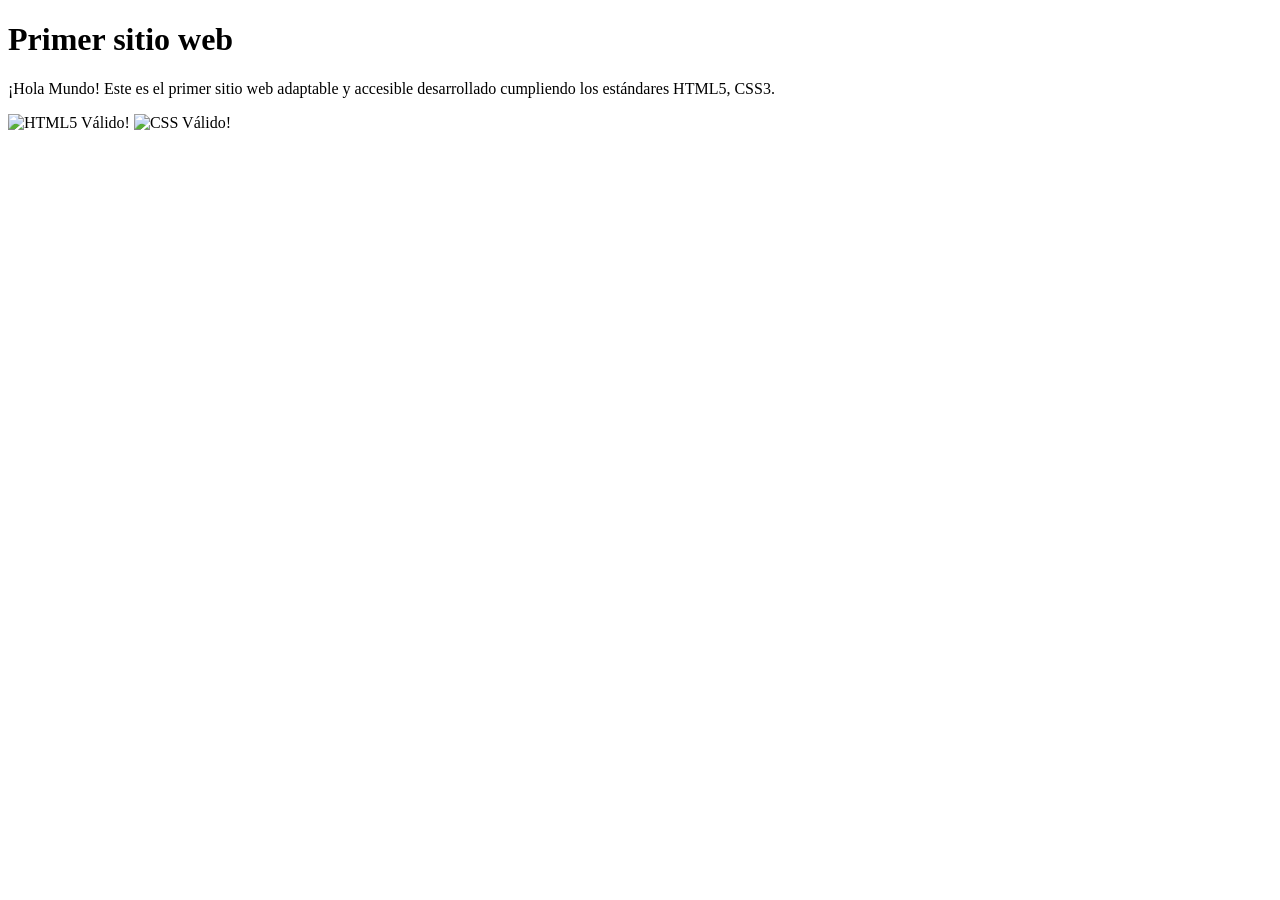
==== index.html @ 2fb74e48 "Add files via upload" ====
<!DOCTYPE HTML>

<html lang="es">
<head>
    <!-- Datos que describen el documento -->
    <meta charset="UTF-8" />
    <title>SEW.P0</title>
	<link rel="stylesheet" type="text/css" href="estilo.css" />
</head>

<body>
    <!-- Datos con el contenidos que aparece en el navegador -->
    <h1>Primer sitio web</h1>
    <p>¡Hola Mundo! Este es el primer sitio web adaptable y accesible desarrollado cumpliendo los estándares HTML5, CSS3. </p>

	<footer>
      <img src="images/HTML5.png" alt=" HTML5 Válido!" />
      <img src="images/CSS3.png"  alt="CSS Válido!"  />
	</footer>
</body>
</html>
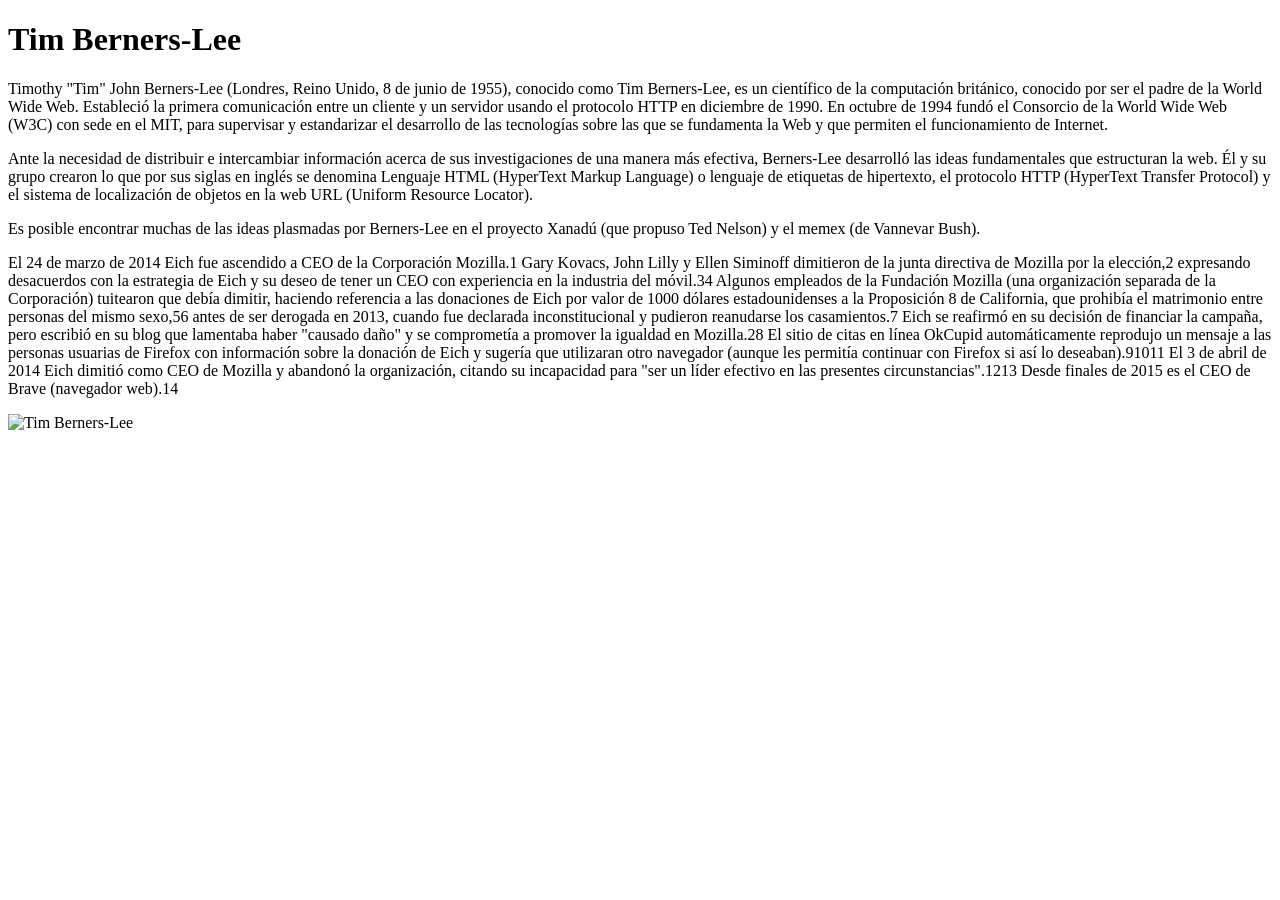
==== commit dddf8856: "Add files via upload" ====
--- a/index.html
+++ b/index.html
@@ -10,12 +10,48 @@
 
 <body>
     <!-- Datos con el contenidos que aparece en el navegador -->
-    <h1>Primer sitio web</h1>
-    <p>¡Hola Mundo! Este es el primer sitio web adaptable y accesible desarrollado cumpliendo los estándares HTML5, CSS3. </p>
+    <h1>Tim Berners-Lee</h1>
+    
+    
 
-	<footer>
-      <img src="images/HTML5.png" alt=" HTML5 Válido!" />
-      <img src="images/CSS3.png"  alt="CSS Válido!"  />
-	</footer>
+    <p>Timothy "Tim" John Berners-Lee (Londres, Reino Unido, 8 de junio de 1955), conocido como 
+        Tim Berners-Lee, es un científico de la computación británico, conocido por ser el padre 
+        de la World Wide Web. Estableció la primera comunicación entre un cliente y un servidor 
+        usando el protocolo HTTP en diciembre de 1990. En octubre de 1994 fundó el Consorcio de 
+        la World Wide Web (W3C) con sede en el MIT, para supervisar y estandarizar el desarrollo 
+        de las tecnologías sobre las que se fundamenta la Web y que permiten el funcionamiento de 
+        Internet.
+    </p>
+
+    <p>Ante la necesidad de distribuir e intercambiar información acerca de sus investigaciones 
+        de una manera más efectiva, Berners-Lee desarrolló las ideas fundamentales que estructuran
+         la web. Él y su grupo crearon lo que por sus siglas en inglés se denomina Lenguaje HTML
+         (HyperText Markup Language) o lenguaje de etiquetas de hipertexto, el protocolo HTTP 
+        (HyperText Transfer Protocol) y el sistema de localización de objetos en la web URL 
+        (Uniform Resource Locator).
+    </p>
+
+    <p> Es posible encontrar muchas de las ideas plasmadas por Berners-Lee en el proyecto Xanadú 
+        (que propuso Ted Nelson) y el memex (de Vannevar Bush).
+    </p>
+       
+    <p>
+        El 24 de marzo de 2014 Eich fue ascendido a CEO de la Corporación Mozilla.1​ Gary Kovacs, John Lilly y
+         Ellen Siminoff dimitieron de la junta directiva de Mozilla por la elección,2​ expresando desacuerdos 
+        con la estrategia de Eich y su deseo de tener un CEO con experiencia en la industria del móvil.3​4​ Algunos 
+        empleados de la Fundación Mozilla (una organización separada de la Corporación) tuitearon que debía dimitir,
+         haciendo referencia a las donaciones de Eich por valor de 1000 dólares estadounidenses a la Proposición 8 de California,
+         que prohibía el matrimonio entre personas del mismo sexo,5​6​ antes de ser derogada en 2013, cuando fue declarada inconstitucional y
+         pudieron reanudarse los casamientos.7​ Eich se reafirmó en su decisión de financiar la campaña, pero escribió en su blog que lamentaba haber "causado daño"
+         y se comprometía a promover la igualdad en Mozilla.2​8​ El sitio de citas en línea OkCupid automáticamente reprodujo un mensaje a las personas usuarias de Firefox 
+        con información sobre la donación de Eich y sugería que utilizaran otro navegador (aunque les permitía continuar con Firefox si así lo deseaban).9​10​11​ El 3 de abril
+         de 2014 Eich dimitió como CEO de Mozilla y abandonó la organización, citando su incapacidad para "ser un líder efectivo en las presentes circunstancias".12​13​ Desde 
+        finales de 2015 es el CEO de Brave (navegador web).14​
+    </p>
+
+    <footer>
+        <img src="multimedia/tim.jpg" alt="Tim Berners-Lee" width="300" height="300"/>
+    </footer>
+
 </body>
 </html>
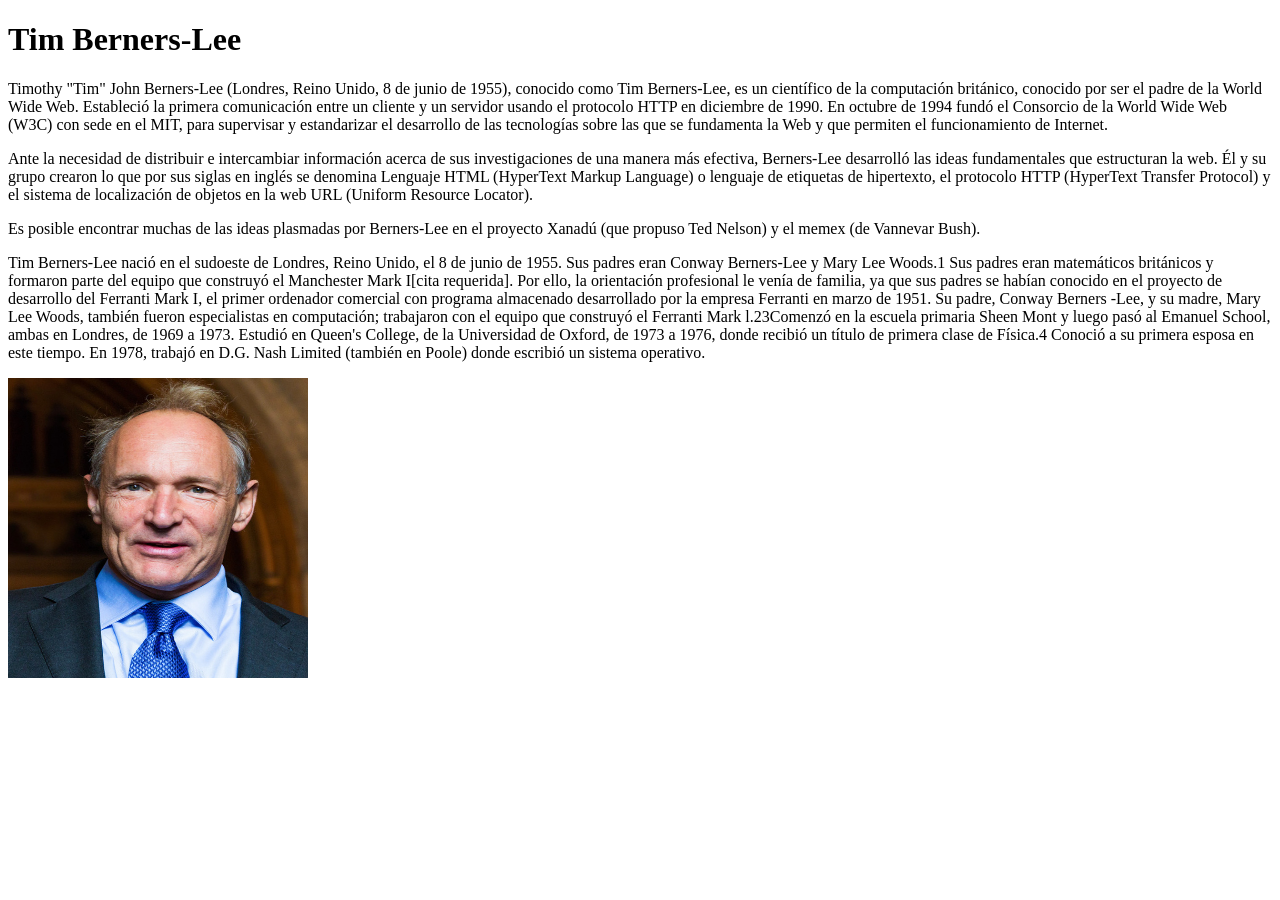
==== commit 49aefafb: "Add files via upload" ====
--- a/index.html
+++ b/index.html
@@ -36,17 +36,20 @@
     </p>
        
     <p>
-        El 24 de marzo de 2014 Eich fue ascendido a CEO de la Corporación Mozilla.1​ Gary Kovacs, John Lilly y
-         Ellen Siminoff dimitieron de la junta directiva de Mozilla por la elección,2​ expresando desacuerdos 
-        con la estrategia de Eich y su deseo de tener un CEO con experiencia en la industria del móvil.3​4​ Algunos 
-        empleados de la Fundación Mozilla (una organización separada de la Corporación) tuitearon que debía dimitir,
-         haciendo referencia a las donaciones de Eich por valor de 1000 dólares estadounidenses a la Proposición 8 de California,
-         que prohibía el matrimonio entre personas del mismo sexo,5​6​ antes de ser derogada en 2013, cuando fue declarada inconstitucional y
-         pudieron reanudarse los casamientos.7​ Eich se reafirmó en su decisión de financiar la campaña, pero escribió en su blog que lamentaba haber "causado daño"
-         y se comprometía a promover la igualdad en Mozilla.2​8​ El sitio de citas en línea OkCupid automáticamente reprodujo un mensaje a las personas usuarias de Firefox 
-        con información sobre la donación de Eich y sugería que utilizaran otro navegador (aunque les permitía continuar con Firefox si así lo deseaban).9​10​11​ El 3 de abril
-         de 2014 Eich dimitió como CEO de Mozilla y abandonó la organización, citando su incapacidad para "ser un líder efectivo en las presentes circunstancias".12​13​ Desde 
-        finales de 2015 es el CEO de Brave (navegador web).14​
+        Tim Berners-Lee nació en el sudoeste de Londres, Reino Unido, el 8 de junio de 1955. Sus
+        padres eran Conway Berners-Lee y Mary Lee Woods.1​ Sus padres eran matemáticos británicos
+        y formaron parte del equipo que construyó el Manchester Mark I[cita requerida]. Por ello,
+        la orientación profesional le venía de familia, ya que sus padres se habían conocido en 
+        el proyecto de desarrollo del Ferranti Mark I, el primer ordenador comercial con programa 
+        almacenado desarrollado por la empresa Ferranti en marzo de 1951. Su padre, Conway Berners
+        -Lee, y su madre, Mary Lee Woods, también fueron especialistas en computación; trabajaron
+        con el equipo que construyó el Ferranti Mark l.2​3​
+
+        Comenzó en la escuela primaria Sheen Mont y luego pasó al Emanuel School, ambas en Londres,
+        de 1969 a 1973. Estudió en Queen's College, de la Universidad de Oxford, de 1973 a 1976, 
+        donde recibió un título de primera clase de Física.4​ Conoció a su primera esposa en este 
+        tiempo. En 1978, trabajó en D.G. Nash Limited (también en Poole) donde escribió un sistema
+        operativo.
     </p>
 
     <footer>
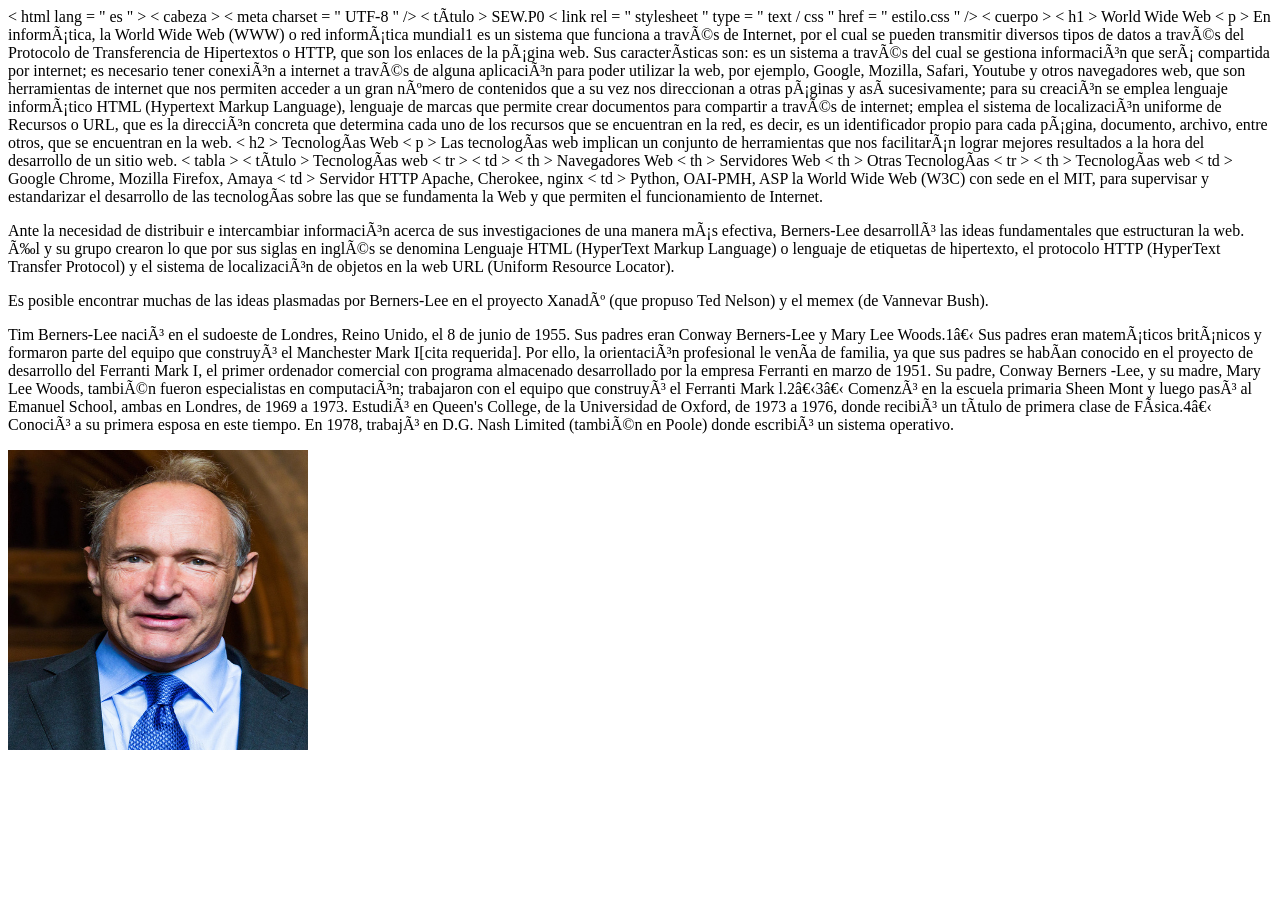
==== commit 938b29ab: "Update index.html" ====
--- a/index.html
+++ b/index.html
@@ -1,23 +1,59 @@
-<!DOCTYPE HTML>
+<!DOCTYPE HTML><! DOCTYPE HTML >
 
-<html lang="es">
-<head>
-    <!-- Datos que describen el documento -->
-    <meta charset="UTF-8" />
-    <title>SEW.P0</title>
-	<link rel="stylesheet" type="text/css" href="estilo.css" />
-</head>
+< html  lang = " es " >
+< cabeza >
+    <! - Datos que describen el documento ->
+    < meta  charset = " UTF-8 " />
+    < título > SEW.P0 </ título >
+	< link  rel = " stylesheet " type = " text / css " href = " estilo.css " />
+</ cabeza >
 
-<body>
-    <!-- Datos con el contenidos que aparece en el navegador -->
-    <h1>Tim Berners-Lee</h1>
+< cuerpo >
+    <! - Datos con el contenido que aparece en el navegador ->
+    < h1 > World Wide Web </ h1 >
     
+    < p > En informática, la World Wide Web (WWW) o red informática mundial1 es un sistema que funciona
+        a través de Internet, por el cual se pueden transmitir diversos tipos de datos a través 
+       del Protocolo de Transferencia de Hipertextos o HTTP, que son los enlaces de la página web.
+       
+       Sus características son: es un sistema a través del cual se gestiona información que será 
+       compartida por internet; es necesario tener conexión a internet a través de alguna aplicación
+        para poder utilizar la web, por ejemplo, Google, Mozilla, Safari, Youtube y otros navegadores
+        web, que son herramientas de internet que nos permiten acceder a un gran número de contenidos
+        que a su vez nos direccionan a otras páginas y así sucesivamente; para su creación se emplea
+        lenguaje informático HTML (Hypertext Markup Language), lenguaje de marcas que permite crear
+        documentos para compartir a través de internet; emplea el sistema de localización uniforme
+        de Recursos o URL, que es la dirección concreta que determina cada uno de los recursos que
+        se encuentran en la red, es decir, es un identificador propio para cada página, documento,
+        archivo, entre otros, que se encuentran en la web.
+    </ p >
+
+    < h2 > Tecnologías Web </ h2 >
+
+    < p > Las tecnologías web implican un conjunto de herramientas que nos facilitarán lograr mejores
+        resultados a la hora del desarrollo de un sitio web.
+    </ p >
     
+    < tabla > < título > Tecnologías web </ título >
+        < tr >
+            < td > </ td >
+            < th > Navegadores Web </ th >
+            < th > Servidores Web </ th >
+            < th > Otras Tecnologías </ th >
+           
+        </ tr >
+        < tr >
+            < th > Tecnologías web </ th >
+            < td > Google Chrome, Mozilla Firefox, Amaya    </ td >
+            < td > Servidor HTTP Apache, Cherokee, nginx   </ td >
+            < td > Python, OAI-PMH, ASP     </ td >
+        </ tr >
 
-    <p>Timothy "Tim" John Berners-Lee (Londres, Reino Unido, 8 de junio de 1955), conocido como 
-        Tim Berners-Lee, es un científico de la computación británico, conocido por ser el padre 
-        de la World Wide Web. Estableció la primera comunicación entre un cliente y un servidor 
-        usando el protocolo HTTP en diciembre de 1990. En octubre de 1994 fundó el Consorcio de 
+
+    </ tabla >
+
+</ cuerpo >
+</ html >
         la World Wide Web (W3C) con sede en el MIT, para supervisar y estandarizar el desarrollo 
         de las tecnologías sobre las que se fundamenta la Web y que permiten el funcionamiento de 
         Internet.
@@ -57,4 +93,4 @@
     </footer>
 
 </body>
-</html>+</html>
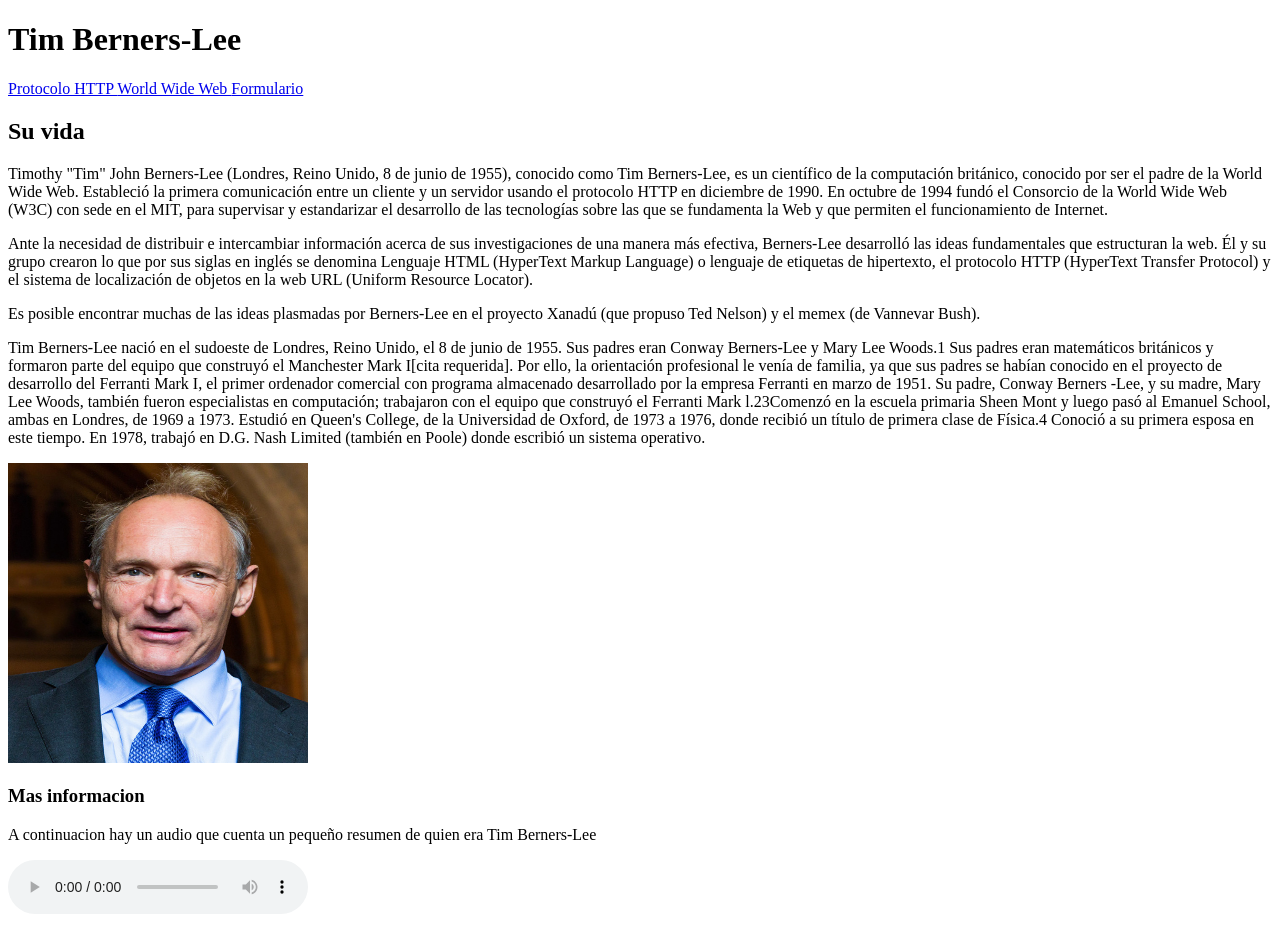
==== commit b881fd05: "Add files via upload" ====
--- a/index.html
+++ b/index.html
@@ -1,96 +1,99 @@
-<!DOCTYPE HTML><! DOCTYPE HTML >
+<!DOCTYPE HTML>
 
-< html  lang = " es " >
-< cabeza >
-    <! - Datos que describen el documento ->
-    < meta  charset = " UTF-8 " />
-    < título > SEW.P0 </ título >
-	< link  rel = " stylesheet " type = " text / css " href = " estilo.css " />
-</ cabeza >
+<html lang="es">
+<head>
+    <!-- Datos que describen el documento -->
+    <meta charset="UTF-8" />
+    <title>SEW.P0</title>
+	<link rel="stylesheet" type="text/css" href="estilo.css" />
+</head>
 
-< cuerpo >
-    <! - Datos con el contenido que aparece en el navegador ->
-    < h1 > World Wide Web </ h1 >
+<body>
+    <header>
+        <!-- Datos con el contenidos que aparece en el navegador -->
+        <h1>Tim Berners-Lee</h1>
+        
+        <nav>
+            <a title="Protocolo HTTP"
+                tabindex=
+                "1"
+                accesskey="H"
+                href= "protocolo HTTP.html">
+                Protocolo HTTP
+            </a>
     
-    < p > En informática, la World Wide Web (WWW) o red informática mundial1 es un sistema que funciona
-        a través de Internet, por el cual se pueden transmitir diversos tipos de datos a través 
-       del Protocolo de Transferencia de Hipertextos o HTTP, que son los enlaces de la página web.
-       
-       Sus características son: es un sistema a través del cual se gestiona información que será 
-       compartida por internet; es necesario tener conexión a internet a través de alguna aplicación
-        para poder utilizar la web, por ejemplo, Google, Mozilla, Safari, Youtube y otros navegadores
-        web, que son herramientas de internet que nos permiten acceder a un gran número de contenidos
-        que a su vez nos direccionan a otras páginas y así sucesivamente; para su creación se emplea
-        lenguaje informático HTML (Hypertext Markup Language), lenguaje de marcas que permite crear
-        documentos para compartir a través de internet; emplea el sistema de localización uniforme
-        de Recursos o URL, que es la dirección concreta que determina cada uno de los recursos que
-        se encuentran en la red, es decir, es un identificador propio para cada página, documento,
-        archivo, entre otros, que se encuentran en la web.
-    </ p >
-
-    < h2 > Tecnologías Web </ h2 >
-
-    < p > Las tecnologías web implican un conjunto de herramientas que nos facilitarán lograr mejores
-        resultados a la hora del desarrollo de un sitio web.
-    </ p >
+            <a title= "World Wide Web"
+                tabindex=
+                "2"
+                accesskey="W"
+                href= " WorldWideWeb.html">
+                World Wide Web
+            </a>
     
-    < tabla > < título > Tecnologías web </ título >
-        < tr >
-            < td > </ td >
-            < th > Navegadores Web </ th >
-            < th > Servidores Web </ th >
-            < th > Otras Tecnologías </ th >
-           
-        </ tr >
-        < tr >
-            < th > Tecnologías web </ th >
-            < td > Google Chrome, Mozilla Firefox, Amaya    </ td >
-            < td > Servidor HTTP Apache, Cherokee, nginx   </ td >
-            < td > Python, OAI-PMH, ASP     </ td >
-        </ tr >
+            <a title= "Formulario"
+                tabindex=
+                "3"
+                accesskey="F"
+                href= " formulario.html">
+                Formulario
+            </a>
+        </nav>
 
 
-    </ tabla >
+    </header>
+    <h2>Su vida</h2>
+    <main>
+        <section>
+            
+            <p>Timothy "Tim" John Berners-Lee (Londres, Reino Unido, 8 de junio de 1955), conocido como 
+                Tim Berners-Lee, es un científico de la computación británico, conocido por ser el padre 
+                de la World Wide Web. Estableció la primera comunicación entre un cliente y un servidor 
+                usando el protocolo HTTP en diciembre de 1990. En octubre de 1994 fundó el Consorcio de 
+                la World Wide Web (W3C) con sede en el MIT, para supervisar y estandarizar el desarrollo 
+                de las tecnologías sobre las que se fundamenta la Web y que permiten el funcionamiento de 
+                Internet.
+            </p>
 
-</ cuerpo >
-</ html >
-        la World Wide Web (W3C) con sede en el MIT, para supervisar y estandarizar el desarrollo 
-        de las tecnologías sobre las que se fundamenta la Web y que permiten el funcionamiento de 
-        Internet.
-    </p>
+            <p>Ante la necesidad de distribuir e intercambiar información acerca de sus investigaciones 
+                de una manera más efectiva, Berners-Lee desarrolló las ideas fundamentales que estructuran
+                la web. Él y su grupo crearon lo que por sus siglas en inglés se denomina Lenguaje HTML
+                (HyperText Markup Language) o lenguaje de etiquetas de hipertexto, el protocolo HTTP 
+                (HyperText Transfer Protocol) y el sistema de localización de objetos en la web URL 
+                (Uniform Resource Locator).
+            </p>
 
-    <p>Ante la necesidad de distribuir e intercambiar información acerca de sus investigaciones 
-        de una manera más efectiva, Berners-Lee desarrolló las ideas fundamentales que estructuran
-         la web. Él y su grupo crearon lo que por sus siglas en inglés se denomina Lenguaje HTML
-         (HyperText Markup Language) o lenguaje de etiquetas de hipertexto, el protocolo HTTP 
-        (HyperText Transfer Protocol) y el sistema de localización de objetos en la web URL 
-        (Uniform Resource Locator).
-    </p>
+            <p> Es posible encontrar muchas de las ideas plasmadas por Berners-Lee en el proyecto Xanadú 
+                (que propuso Ted Nelson) y el memex (de Vannevar Bush).
+            </p>
+            
+            <p>
+                Tim Berners-Lee nació en el sudoeste de Londres, Reino Unido, el 8 de junio de 1955. Sus
+                padres eran Conway Berners-Lee y Mary Lee Woods.1​ Sus padres eran matemáticos británicos
+                y formaron parte del equipo que construyó el Manchester Mark I[cita requerida]. Por ello,
+                la orientación profesional le venía de familia, ya que sus padres se habían conocido en 
+                el proyecto de desarrollo del Ferranti Mark I, el primer ordenador comercial con programa 
+                almacenado desarrollado por la empresa Ferranti en marzo de 1951. Su padre, Conway Berners
+                -Lee, y su madre, Mary Lee Woods, también fueron especialistas en computación; trabajaron
+                con el equipo que construyó el Ferranti Mark l.2​3​
 
-    <p> Es posible encontrar muchas de las ideas plasmadas por Berners-Lee en el proyecto Xanadú 
-        (que propuso Ted Nelson) y el memex (de Vannevar Bush).
-    </p>
+                Comenzó en la escuela primaria Sheen Mont y luego pasó al Emanuel School, ambas en Londres,
+                de 1969 a 1973. Estudió en Queen's College, de la Universidad de Oxford, de 1973 a 1976, 
+                donde recibió un título de primera clase de Física.4​ Conoció a su primera esposa en este 
+                tiempo. En 1978, trabajó en D.G. Nash Limited (también en Poole) donde escribió un sistema
+                operativo.
+            </p>
+        </section>
        
-    <p>
-        Tim Berners-Lee nació en el sudoeste de Londres, Reino Unido, el 8 de junio de 1955. Sus
-        padres eran Conway Berners-Lee y Mary Lee Woods.1​ Sus padres eran matemáticos británicos
-        y formaron parte del equipo que construyó el Manchester Mark I[cita requerida]. Por ello,
-        la orientación profesional le venía de familia, ya que sus padres se habían conocido en 
-        el proyecto de desarrollo del Ferranti Mark I, el primer ordenador comercial con programa 
-        almacenado desarrollado por la empresa Ferranti en marzo de 1951. Su padre, Conway Berners
-        -Lee, y su madre, Mary Lee Woods, también fueron especialistas en computación; trabajaron
-        con el equipo que construyó el Ferranti Mark l.2​3​
-
-        Comenzó en la escuela primaria Sheen Mont y luego pasó al Emanuel School, ambas en Londres,
-        de 1969 a 1973. Estudió en Queen's College, de la Universidad de Oxford, de 1973 a 1976, 
-        donde recibió un título de primera clase de Física.4​ Conoció a su primera esposa en este 
-        tiempo. En 1978, trabajó en D.G. Nash Limited (también en Poole) donde escribió un sistema
-        operativo.
-    </p>
-
-    <footer>
-        <img src="multimedia/tim.jpg" alt="Tim Berners-Lee" width="300" height="300"/>
-    </footer>
-
+        <footer>
+            <img src="multimedia/tim.jpg" alt="Tim Berners-Lee" width="300" height="300"/>
+        </footer>
+    </main> 
+    <section>
+        <h3>Mas informacion</h3>
+        <p>A continuacion hay un audio que cuenta un pequeño resumen de quien era Tim Berners-Lee</p>
+        <audio controls>
+            <source src="multimedia/quienEs.mp3" type ="audio/mpeg">
+        </audio>
+    </section>
 </body>
-</html>
+</html>
